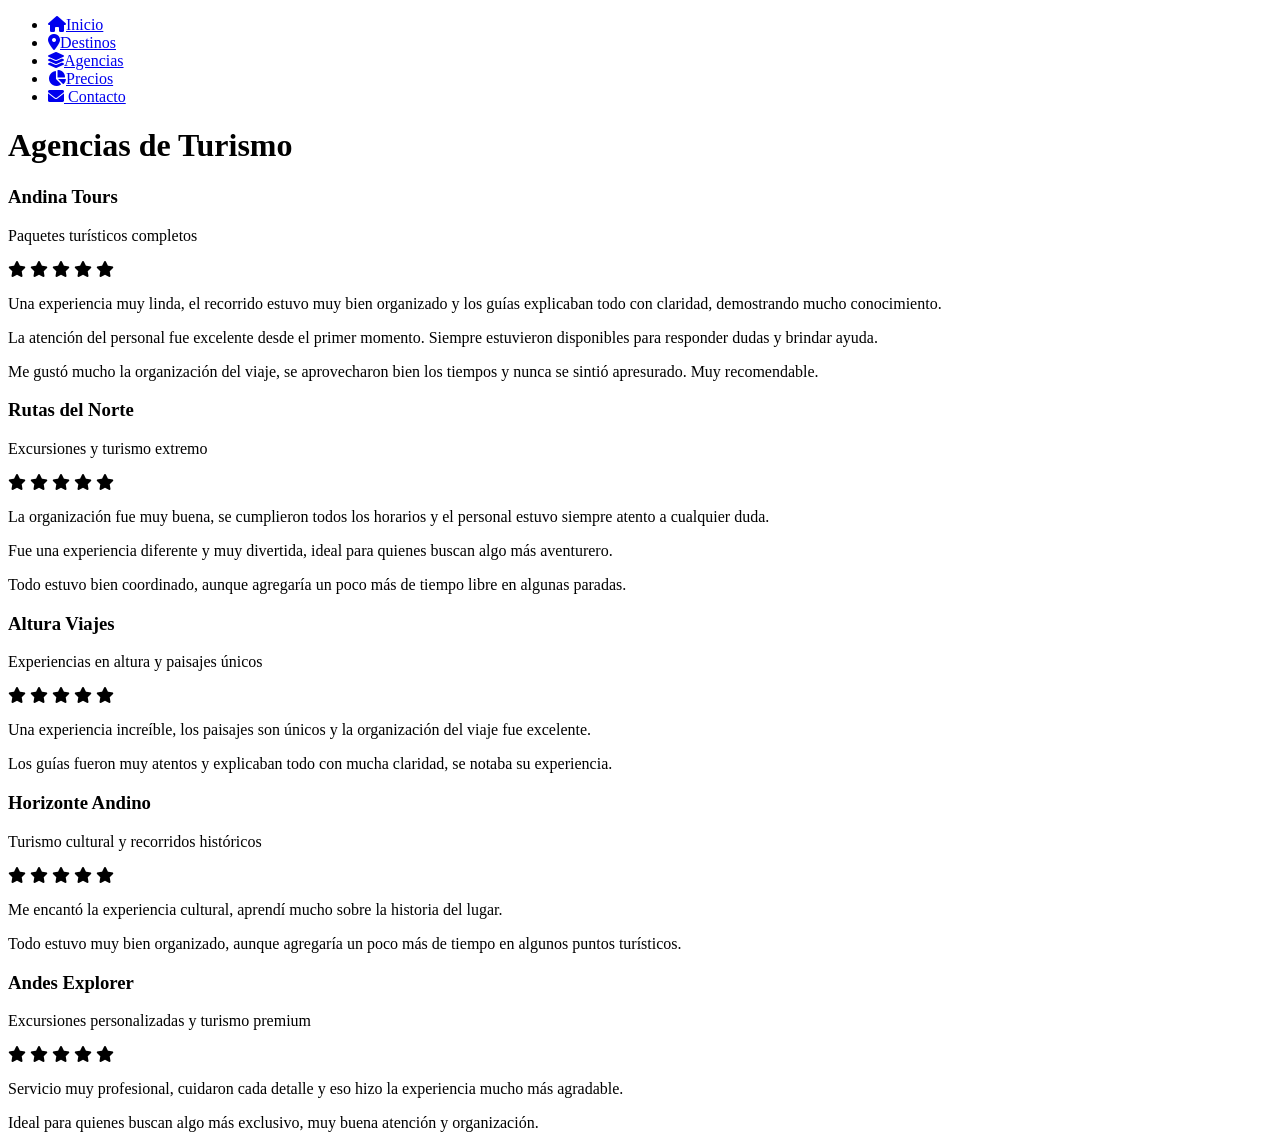
==== ProgramacionWeb/Agencias.html @ 69bc290b "Modificacion de datos y carpetas, simplificacion de js para no marearte" ====
<!DOCTYPE html>
<html lang="es">
<head>
    <meta charset="UTF-8">
    <meta name="viewport" content="width=device-width, initial-scale=1.0">
    <title>Agencias - Turismo Jujuy</title>
    
    
    <link href="https://cdnjs.cloudflare.com/ajax/libs/font-awesome/6.0.0/css/all.min.css" rel="stylesheet">
    
     <link rel="stylesheet" href="Styles/style.css">
    <link rel="stylesheet" href="Styles/Style.agencia.css">
</head>
<body>

    <nav class="sidebar">
        <ul class="nav-list">
            <li class="nav-item">
                <a href="index.html" class="nav-link">
                    <i class="fas fa-home"></i><span>Inicio</span>
                </a>
            </li>
            <li class="nav-item">
                <a href="destinos.html" class="nav-link">
                    <i class="fas fa-map-marker-alt"></i><span>Destinos</span>
                </a>
            </li>
            <li class="nav-item">
                <a href="agencias.html" class="nav-link active">
                    <i class="fas fa-layer-group"></i><span>Agencias</span>
                </a>
            </li>
            <li class="nav-item">
                <a href="precios.html" class="nav-link">
                    <i class="fas fa-chart-pie"></i><span>Precios</span>
                </a>
            </li>
            <li class="nav-item">
            <a href="Contacto.html" class="nav-link">
                <i class="fas fa-envelope"></i>
                <span>Contacto</span>
            </a>
        </li>
        </ul>
    </nav>

    <header class="titulo">
        <h1>Agencias de Turismo</h1>
    </header>

    <section class="agencias">
        
      <!--cards con efecto Flip-->
  <div class="card">
    <div class="card-inner">


      <div class="card-front">
        <h3>Andina Tours</h3>
      </div>


      <div class="card-back">
        <p>Paquetes turísticos completos</p>

        <div class="rating">
          <i class="fa fa-star" data-value="1"></i>
          <i class="fa fa-star" data-value="2"></i>
          <i class="fa fa-star" data-value="3"></i>
          <i class="fa fa-star" data-value="4"></i>
          <i class="fa fa-star" data-value="5"></i>
        </div>

        <div class="comentarios">

          <div class="comentario">
            <div class="avatar"></div>
            <p>Una experiencia muy linda, el recorrido estuvo muy bien organizado y los guías explicaban todo con claridad, demostrando mucho conocimiento.</p>
          </div>

          <div class="comentario">
            <div class="avatar"></div>
            <p>La atención del personal fue excelente desde el primer momento. Siempre estuvieron disponibles para responder dudas y brindar ayuda.</p>
          </div>

          <div class="comentario">
            <div class="avatar"></div>
            <p>Me gustó mucho la organización del viaje, se aprovecharon bien los tiempos y nunca se sintió apresurado. Muy recomendable.</p>
          </div>

        </div>

      </div>

    </div>
    </div>

    <div class="card">
    <div class="card-inner">

        <div class="card-front">
        <h3>Rutas del Norte</h3>
        </div>

        <div class="card-back">
        <p>Excursiones y turismo extremo</p>

        <div class="rating">
          <i class="fa fa-star" data-value="1"></i>
          <i class="fa fa-star" data-value="2"></i>
          <i class="fa fa-star" data-value="3"></i>
          <i class="fa fa-star" data-value="4"></i>
          <i class="fa fa-star" data-value="5"></i>
        </div>

        <div class="comentarios">

        <div class="comentario">
            <div class="avatar"></div>
            <p>La organización fue muy buena, se cumplieron todos los horarios y el personal estuvo siempre atento a cualquier duda.</p>
        </div>

        <div class="comentario">
            <div class="avatar"></div>
            <p>Fue una experiencia diferente y muy divertida, ideal para quienes buscan algo más aventurero.</p>
        </div>

        <div class="comentario">
            <div class="avatar"></div>
            <p>Todo estuvo bien coordinado, aunque agregaría un poco más de tiempo libre en algunas paradas.</p>
        </div>

        </div>

      </div>

    </div>
  </div>

   <div class="card">
  <div class="card-inner">

    <div class="card-front">
      <h3>Altura Viajes</h3>
    </div>

    <div class="card-back">
      <p>Experiencias en altura y paisajes únicos</p>

      <div class="rating">
        <i class="fa fa-star" data-value="1"></i>
        <i class="fa fa-star" data-value="2"></i>
        <i class="fa fa-star" data-value="3"></i>
        <i class="fa fa-star" data-value="4"></i>
        <i class="fa fa-star" data-value="5"></i>
      </div>

      <div class="comentarios">
        <div class="comentario">
          <div class="avatar"></div>
          <p>Una experiencia increíble, los paisajes son únicos y la organización del viaje fue excelente.</p>
        </div>

        <div class="comentario">
          <div class="avatar"></div>
          <p>Los guías fueron muy atentos y explicaban todo con mucha claridad, se notaba su experiencia.</p>
        </div>
      </div>

    </div>
  </div>
</div>


<div class="card">
  <div class="card-inner">

    <div class="card-front">
      <h3>Horizonte Andino</h3>
    </div>

    <div class="card-back">
      <p>Turismo cultural y recorridos históricos</p>

      <div class="rating">
        <i class="fa fa-star" data-value="1"></i>
        <i class="fa fa-star" data-value="2"></i>
        <i class="fa fa-star" data-value="3"></i>
        <i class="fa fa-star" data-value="4"></i>
        <i class="fa fa-star" data-value="5"></i>
      </div>

      <div class="comentarios">
        <div class="comentario">
          <div class="avatar"></div>
          <p>Me encantó la experiencia cultural, aprendí mucho sobre la historia del lugar.</p>
        </div>

        <div class="comentario">
          <div class="avatar"></div>
          <p>Todo estuvo muy bien organizado, aunque agregaría un poco más de tiempo en algunos puntos turísticos.</p>
        </div>
      </div>

    </div>
  </div>
</div>


<div class="card">
  <div class="card-inner">

    <div class="card-front">
      <h3>Andes Explorer</h3>
    </div>

    <div class="card-back">
      <p>Excursiones personalizadas y turismo premium</p>

      <div class="rating">
        <i class="fa fa-star" data-value="1"></i>
        <i class="fa fa-star" data-value="2"></i>
        <i class="fa fa-star" data-value="3"></i>
        <i class="fa fa-star" data-value="4"></i>
        <i class="fa fa-star" data-value="5"></i>
      </div>

      <div class="comentarios">
        <div class="comentario">
          <div class="avatar"></div>
          <p>Servicio muy profesional, cuidaron cada detalle y eso hizo la experiencia mucho más agradable.</p>
        </div>

        <div class="comentario">
          <div class="avatar"></div>
          <p>Ideal para quienes buscan algo más exclusivo, muy buena atención y organización.</p>
        </div>
      </div>

    </div>
  </div>
</div>

    </section>

    <script src="https://code.jquery.com/jquery-3.6.0.min.js"></script>
    <script src="Js/Animacion-Index.js"></script>

</body>
</html>
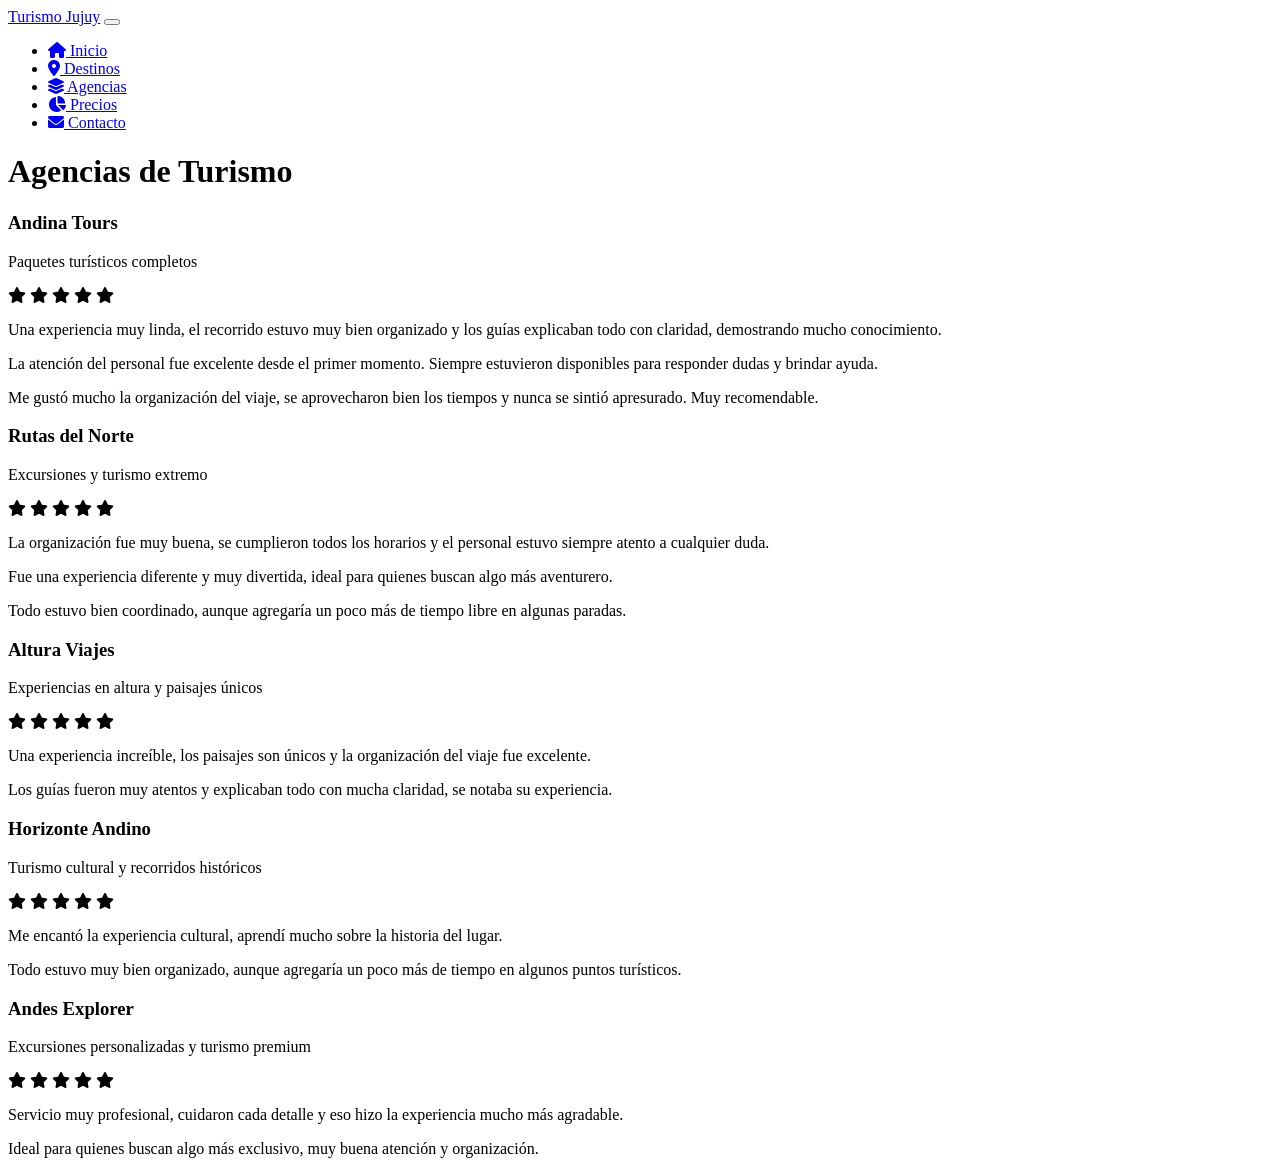
==== commit 62b1d58e: "modificacion de la ultima parte de  precio y agencia" ====
--- a/ProgramacionWeb/Agencias.html
+++ b/ProgramacionWeb/Agencias.html
@@ -4,45 +4,50 @@
     <meta charset="UTF-8">
     <meta name="viewport" content="width=device-width, initial-scale=1.0">
     <title>Agencias - Turismo Jujuy</title>
-    
-    
+    <!-- Font Awesome REAL para que se vean las estrellas -->
+    <!-- Copia y pega esto en el HEAD de tu HTML de agencias -->
     <link href="https://cdnjs.cloudflare.com/ajax/libs/font-awesome/6.0.0/css/all.min.css" rel="stylesheet">
-    
-     <link rel="stylesheet" href="Styles/style.css">
-    <link rel="stylesheet" href="Styles/Style.agencia.css">
+    <link rel="stylesheet" href="css/bootstrap.min.css">
+    <link rel="stylesheet" href="css/style.css">
+    <link rel="stylesheet" href="css/Style.agencia.css">
 </head>
 <body>
 
-    <nav class="sidebar">
-        <ul class="nav-list">
-            <li class="nav-item">
-                <a href="index.html" class="nav-link">
-                    <i class="fas fa-home"></i><span>Inicio</span>
-                </a>
-            </li>
-            <li class="nav-item">
-                <a href="destinos.html" class="nav-link">
-                    <i class="fas fa-map-marker-alt"></i><span>Destinos</span>
-                </a>
-            </li>
-            <li class="nav-item">
-                <a href="agencias.html" class="nav-link active">
-                    <i class="fas fa-layer-group"></i><span>Agencias</span>
-                </a>
-            </li>
-            <li class="nav-item">
-                <a href="precios.html" class="nav-link">
-                    <i class="fas fa-chart-pie"></i><span>Precios</span>
-                </a>
-            </li>
-            <li class="nav-item">
-            <a href="Contacto.html" class="nav-link">
-                <i class="fas fa-envelope"></i>
-                <span>Contacto</span>
-            </a>
-        </li>
-        </ul>
+    <!-- Navbar -->
+    <nav class="navbar navbar-expand-lg navbar-dark bg-dark fixed-top shadow">
+        <div class="container">
+            <a class="navbar-brand fw-bold" href="index.html">Turismo Jujuy</a>
+            
+            <button class="navbar-toggler" type="button" data-bs-toggle="collapse" data-bs-target="#menu">
+                <span class="navbar-toggler-icon"></span>
+            </button>
+
+            <div class="collapse navbar-collapse" id="menu">
+                <!-- Cambiamos nav-lateral por navbar-nav ms-auto para alinearlo a la derecha -->
+                <ul class="navbar-nav ms-auto">
+                    <li class="nav-item">
+                        <!-- El active va acá en el index -->
+                        <a class="nav-link" href="index.html"><i class="fas fa-home"></i> Inicio</a>
+                    </li>
+                    <li class="nav-item">
+                        <!-- Acá se lo sacás -->
+                        <a class="nav-link" href="destinos.html"><i class="fas fa-map-marker-alt"></i> Destinos</a>
+                    </li>
+                    <li class="nav-item">
+                        <a class="nav-link active" href="agencias.html"><i class="fas fa-layer-group"></i> Agencias</a>
+                    </li>
+                    <!-- ... los demás siguen igual ... -->
+                    <li class="nav-item">
+                        <a class="nav-link" href="precios.html"><i class="fas fa-chart-pie"></i> Precios</a>
+                    </li>
+                    <li class="nav-item">
+                        <a class="nav-link" href="Contacto.html"><i class="fas fa-envelope"></i> Contacto</a>
+                    </li>
+                </ul>
+            </div>
+        </div>
     </nav>
+
 
     <header class="titulo">
         <h1>Agencias de Turismo</h1>
@@ -62,6 +67,49 @@
 
       <div class="card-back">
         <p>Paquetes turísticos completos</p>
+
+        <div class="rating">
+          <i class="fas fa-star" data-value="1"></i>
+          <i class="fas fa-star" data-value="2"></i>
+          <i class="fas fa-star" data-value="3"></i>
+          <i class="fas fa-star" data-value="4"></i>
+          <i class="fas fa-star" data-value="5"></i>
+        </div>
+
+
+        <div class="comentarios">
+
+          <div class="comentario">
+            <div class="avatar"></div>
+            <p>Una experiencia muy linda, el recorrido estuvo muy bien organizado y los guías explicaban todo con claridad, demostrando mucho conocimiento.</p>
+          </div>
+
+          <div class="comentario">
+            <div class="avatar"></div>
+            <p>La atención del personal fue excelente desde el primer momento. Siempre estuvieron disponibles para responder dudas y brindar ayuda.</p>
+          </div>
+
+          <div class="comentario">
+            <div class="avatar"></div>
+            <p>Me gustó mucho la organización del viaje, se aprovecharon bien los tiempos y nunca se sintió apresurado. Muy recomendable.</p>
+          </div>
+
+        </div>
+
+      </div>
+
+    </div>
+    </div>
+
+    <div class="card">
+    <div class="card-inner">
+
+        <div class="card-front">
+        <h3>Rutas del Norte</h3>
+        </div>
+
+        <div class="card-back">
+        <p>Excursiones y turismo extremo</p>
 
         <div class="rating">
           <i class="fa fa-star" data-value="1"></i>
@@ -73,48 +121,6 @@
 
         <div class="comentarios">
 
-          <div class="comentario">
-            <div class="avatar"></div>
-            <p>Una experiencia muy linda, el recorrido estuvo muy bien organizado y los guías explicaban todo con claridad, demostrando mucho conocimiento.</p>
-          </div>
-
-          <div class="comentario">
-            <div class="avatar"></div>
-            <p>La atención del personal fue excelente desde el primer momento. Siempre estuvieron disponibles para responder dudas y brindar ayuda.</p>
-          </div>
-
-          <div class="comentario">
-            <div class="avatar"></div>
-            <p>Me gustó mucho la organización del viaje, se aprovecharon bien los tiempos y nunca se sintió apresurado. Muy recomendable.</p>
-          </div>
-
-        </div>
-
-      </div>
-
-    </div>
-    </div>
-
-    <div class="card">
-    <div class="card-inner">
-
-        <div class="card-front">
-        <h3>Rutas del Norte</h3>
-        </div>
-
-        <div class="card-back">
-        <p>Excursiones y turismo extremo</p>
-
-        <div class="rating">
-          <i class="fa fa-star" data-value="1"></i>
-          <i class="fa fa-star" data-value="2"></i>
-          <i class="fa fa-star" data-value="3"></i>
-          <i class="fa fa-star" data-value="4"></i>
-          <i class="fa fa-star" data-value="5"></i>
-        </div>
-
-        <div class="comentarios">
-
         <div class="comentario">
             <div class="avatar"></div>
             <p>La organización fue muy buena, se cumplieron todos los horarios y el personal estuvo siempre atento a cualquier duda.</p>
@@ -242,9 +248,9 @@
 </div>
 
     </section>
-
-    <script src="https://code.jquery.com/jquery-3.6.0.min.js"></script>
-    <script src="Js/Animacion-Index.js"></script>
-
-</body>
+    <!-- Al final del body, antes de cerrar </body>-->
+    <script src="js/jquery.min.js"></script>
+    <script src="js/bootstrap.bundle.min.js"></script>
+    <script src="js/Animacion-Index.js"></script>
+  </body>
 </html>
